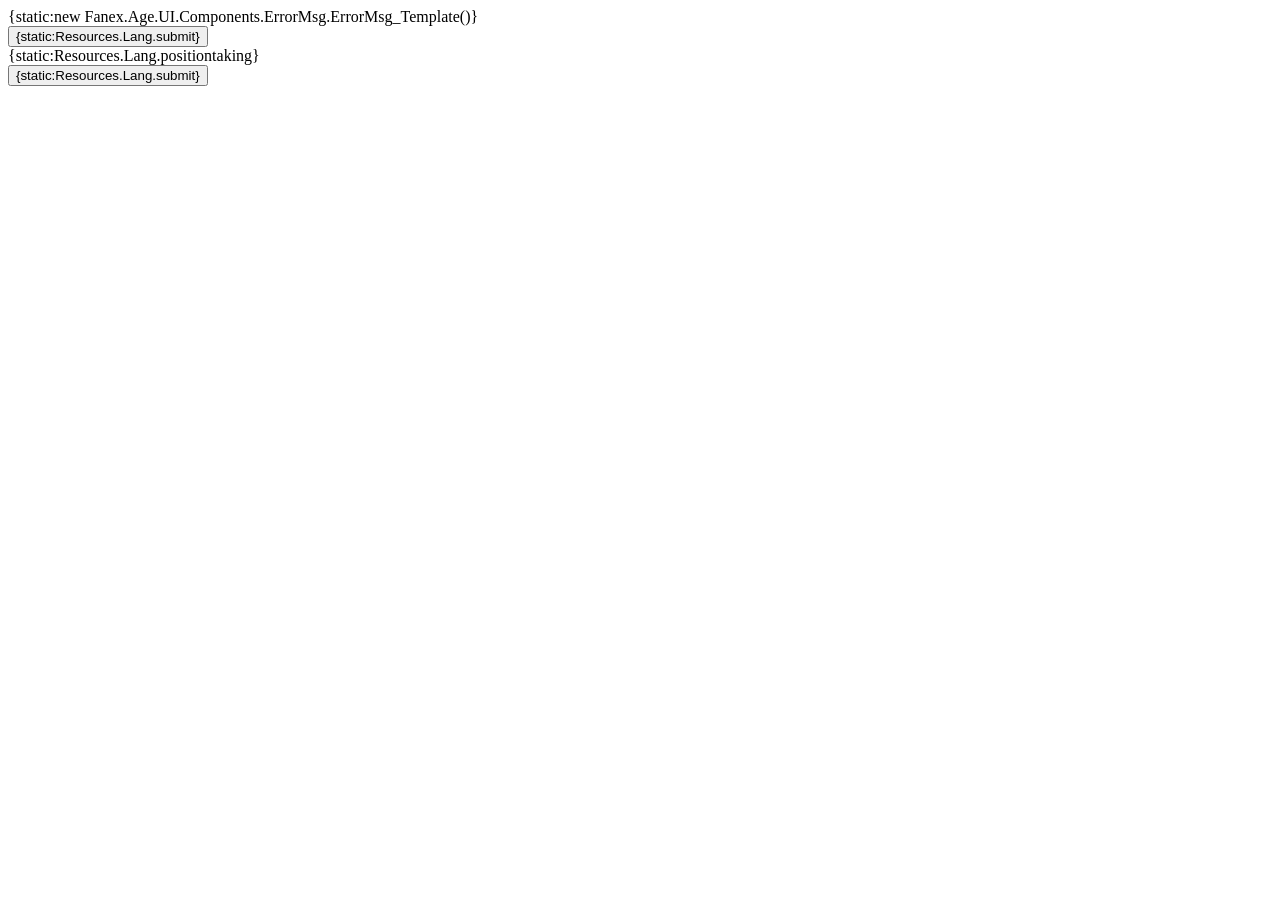
==== Fanex.PTRacing/Templates/EditMultiple.htm @ 35fae3b0 "upload source code" ====
﻿<!DOCTYPE html PUBLIC "-//W3C//DTD XHTML 1.0 Transitional//EN" "http://www.w3.org/TR/xhtml1/DTD/xhtml1-transitional.dtd">
<html xmlns="http://www.w3.org/1999/xhtml">
<head>
    <title>{Title}</title>
    <link href='{static:HttpContext.Current.GetWebResourceUrl("Fanex.PTRacing.UI.Core.css")}'
        rel="stylesheet" type="text/css" />
    <script src='{static:HttpContext.Current.GetWebResourceUrl("Fanex.PTRacing.UI.Languages.en.js")}'
        type="text/javascript"></script>
    <script src='{static:HttpContext.Current.GetWebResourceUrl("Fanex.PTRacing.UI.Core.js")}'
        type="text/javascript"></script>
    <script src='{static:HttpContext.Current.GetWebResourceUrl("Fanex.PTRacing.UI.BettingCommSetting.js")}'
        type="text/javascript"></script>
    <script src='{static:HttpContext.Current.GetWebResourceUrl("Fanex.PTRacing.UI.BetTypeGroup.js")}'
        type="text/javascript"></script>
    <script src='{static:HttpContext.Current.GetWebResourceUrl("Fanex.PTRacing.UI.BetType.js")}'
        type="text/javascript"></script>
    <script src='{static:HttpContext.Current.GetWebResourceUrl("Fanex.PTRacing.UI.knockout-2.0.0.js")}'
        type="text/javascript"></script>
    <script src='{dataSource}?targetCustId={targetCustId}&targetRoleId={targetRoleId}'
        type="text/javascript"></script>
    <!--CssBlock-->
    <!--/CssBlock-->
</head>
<body>
    <div class="minWidthCustomer">
        {static:new Fanex.Age.UI.Components.ErrorMsg.ErrorMsg_Template()}
        <div class="pt7">
            <div class="btnLeft">
                <button data-bind='click: saveCustomer' accountpermisssion="[B]" class="btnMain"
                    id='btnSubmit'>
                    {static:Resources.Lang.submit}
                </button>
            </div>
        </div>
        <div class="customerInfo">
            <div class="customerInfoBlock6">
                <span data-bind="text: customer.userNames"></span>
            </div>
        </div>
        <div class="clearBlock">
        </div>
        <div id="bettingLimitContainer">
        </div>
        <div class="clearBlock">
        </div>
        <div id="ptheader" class="headerPositionTaking">
            {static:Resources.Lang.positiontaking}
        </div>
        <div class="positionTaking">
            <div id="ptGridContainer">
            </div>
        </div>
        <div class="clearBlock">
        </div>
        <div class="btnLeft">
            <button data-bind='click: saveCustomer' accountpermisssion="[B]" class="btnMain"
                id='btnMain'>
                {static:Resources.Lang.submit}
            </button>
        </div>
    </div>
    <!--ScriptBlock-->
    <!--/ScriptBlock-->
</body>
</html>
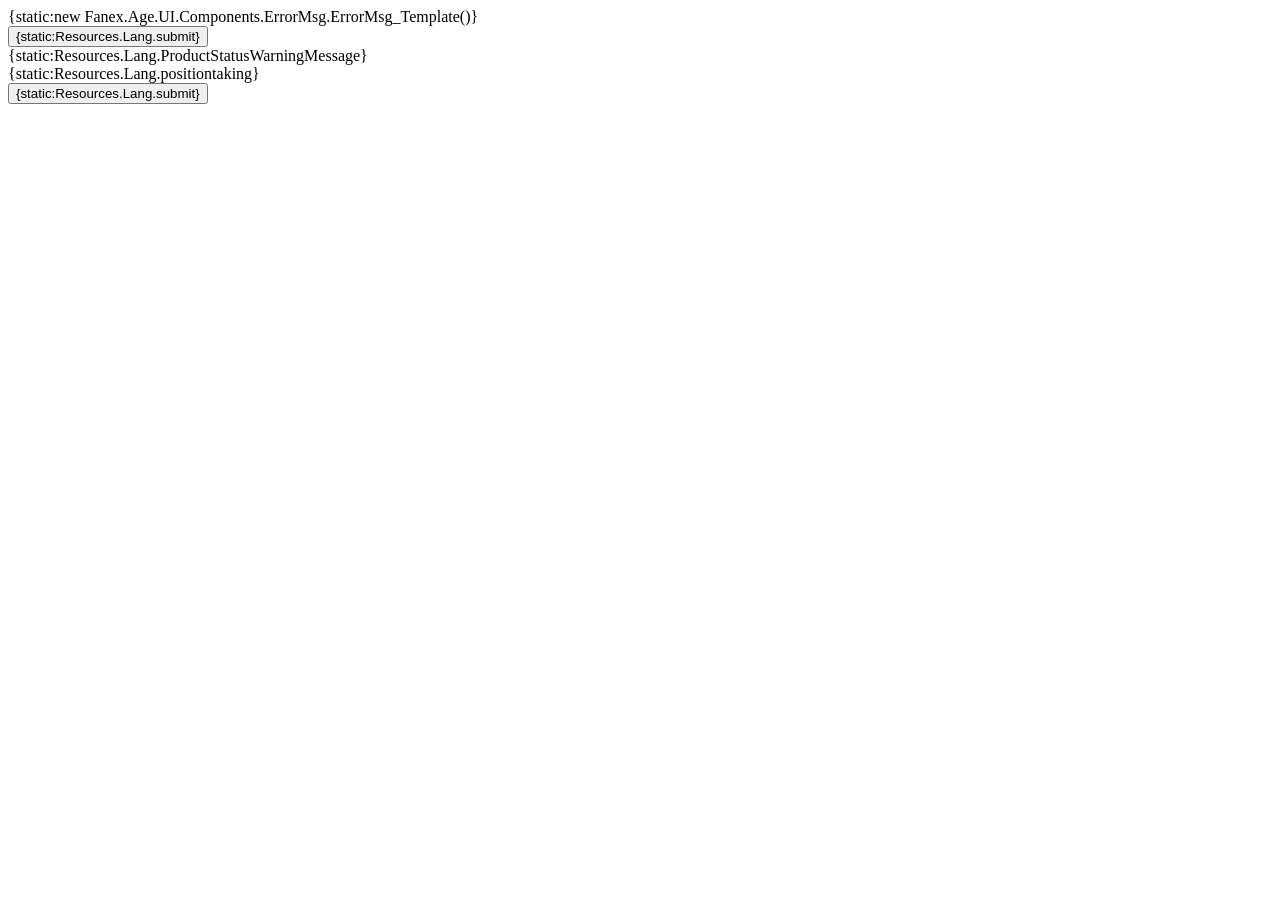
==== commit 3eff7183: "#72336 - Edit js to check new flow of enable status" ====
--- a/Fanex.PTRacing/Templates/EditMultiple.htm
+++ b/Fanex.PTRacing/Templates/EditMultiple.htm
@@ -32,6 +32,11 @@
                 </button>
             </div>
         </div>
+        <!--ProductStatusWarning-->
+        <div class="statusWarningMsg Enrich container">
+            <div class="EnrichWarmsg">{static:Resources.Lang.ProductStatusWarningMessage}</div>
+        </div>
+        <!--/ProductStatusWarning-->
         <div class="customerInfo">
             <div class="customerInfoBlock6">
                 <span data-bind="text: customer.userNames"></span>
